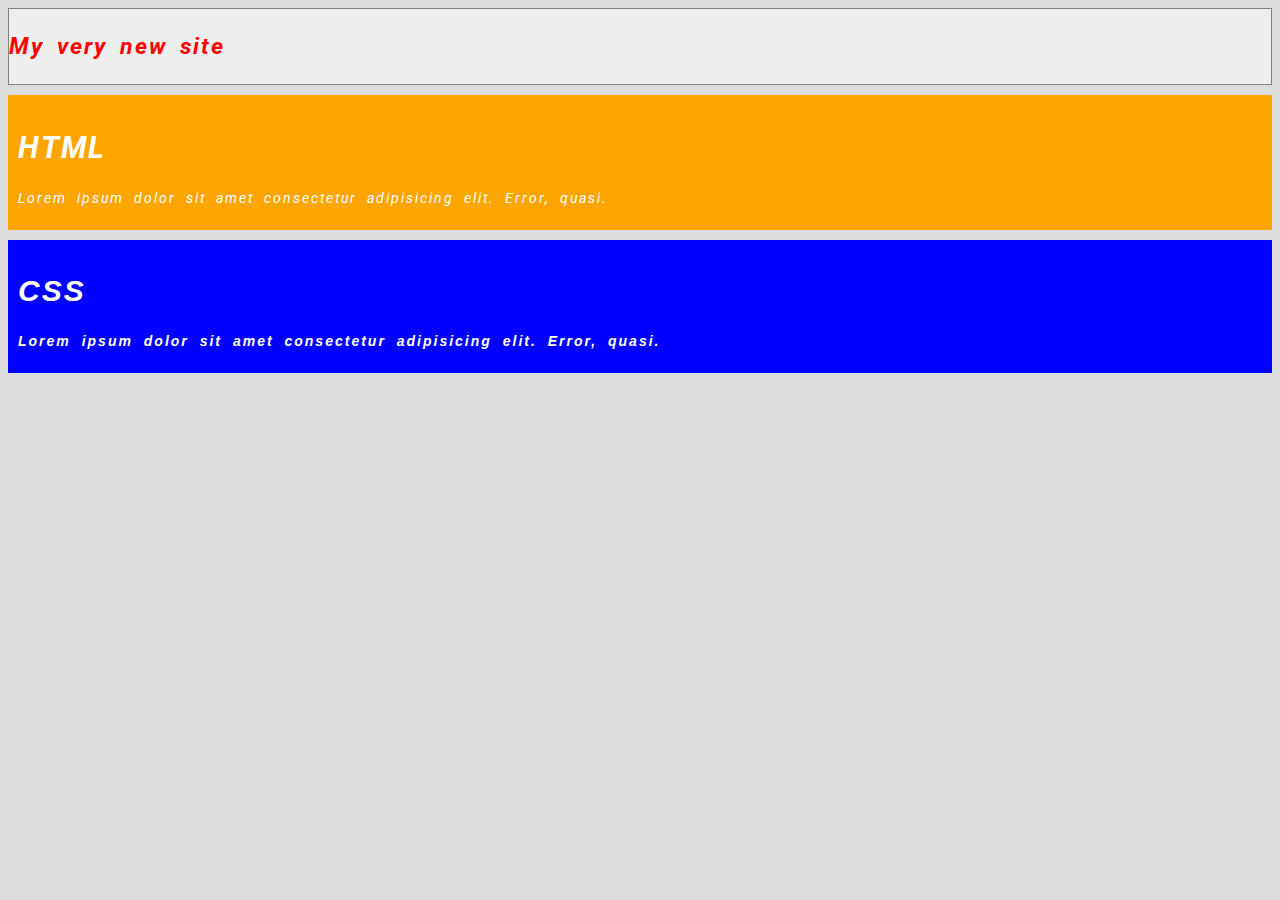
==== js/css.html @ 5427233a "basic css" ====
<!DOCTYPE html>
<html lang="en">
<head>
    <meta charset="UTF-8">
    <meta http-equiv="X-UA-Compatible" content="IE=edge">
    <meta name="viewport" content="width=device-width, initial-scale=1.0">
    <title>CSS course</title>
    <link rel="stylesheet" href="celectors.css">
    <link rel="stylesheet" href="fonts.css">
    <link href="https://fonts.googleapis.com/css?family=Indie+Flower:regular" rel="stylesheet" />
    
</head>
<body>
    <header id="header">
        <h3>My very new site</h3>
    </header>
    <div class="card html">
        <h2>HTML</h2>
        <p>Lorem ipsum dolor sit amet consectetur 
            adipisicing elit. Error, quasi.</p>
    </div>
    <div class="card css">
        <h2>CSS</h2>
        <p>Lorem ipsum dolor sit amet consectetur
            adipisicing elit. Error, quasi.</p>
    </div>
</body>
</html>
---- js/celectors.css ----
* {
    color-scheme: light;
}

header {
    border: 1px solid grey
}

h3 {
    color: red;
}

body {
    background: #ddd;
}

.card {
    padding: 10px;
    background: #fff;
    /* margin-bottom: 10px; */
}

.card p {
    font-size: 14px;
}

#header {
    background: #eee;
    /* padding: 10px; */
}
.html {
    background: orange;
    color: white;
}

.css {
    background: blue;
    color: white;
}

#header, .card {
    margin-bottom: 10px;
}
---- js/fonts.css ----
@import url('https://fonts.googleapis.com/css2?family=Roboto&display=swap');

body {
    font-family: 'Roboto'; 
    font-size: 18px;
    line-height: 1.6em;
    font-weight: bold;
    font: normal 20px 'Roboto', sans-serif;
    text-decoration: dotted;
    font-style: italic;
    letter-spacing: 2px;
    word-spacing: 5px;

}

.css {
    font-size: 20px;
    font-family: Verdana, Geneva, Tahoma, sans-serif;
    font-weight: bold;
}
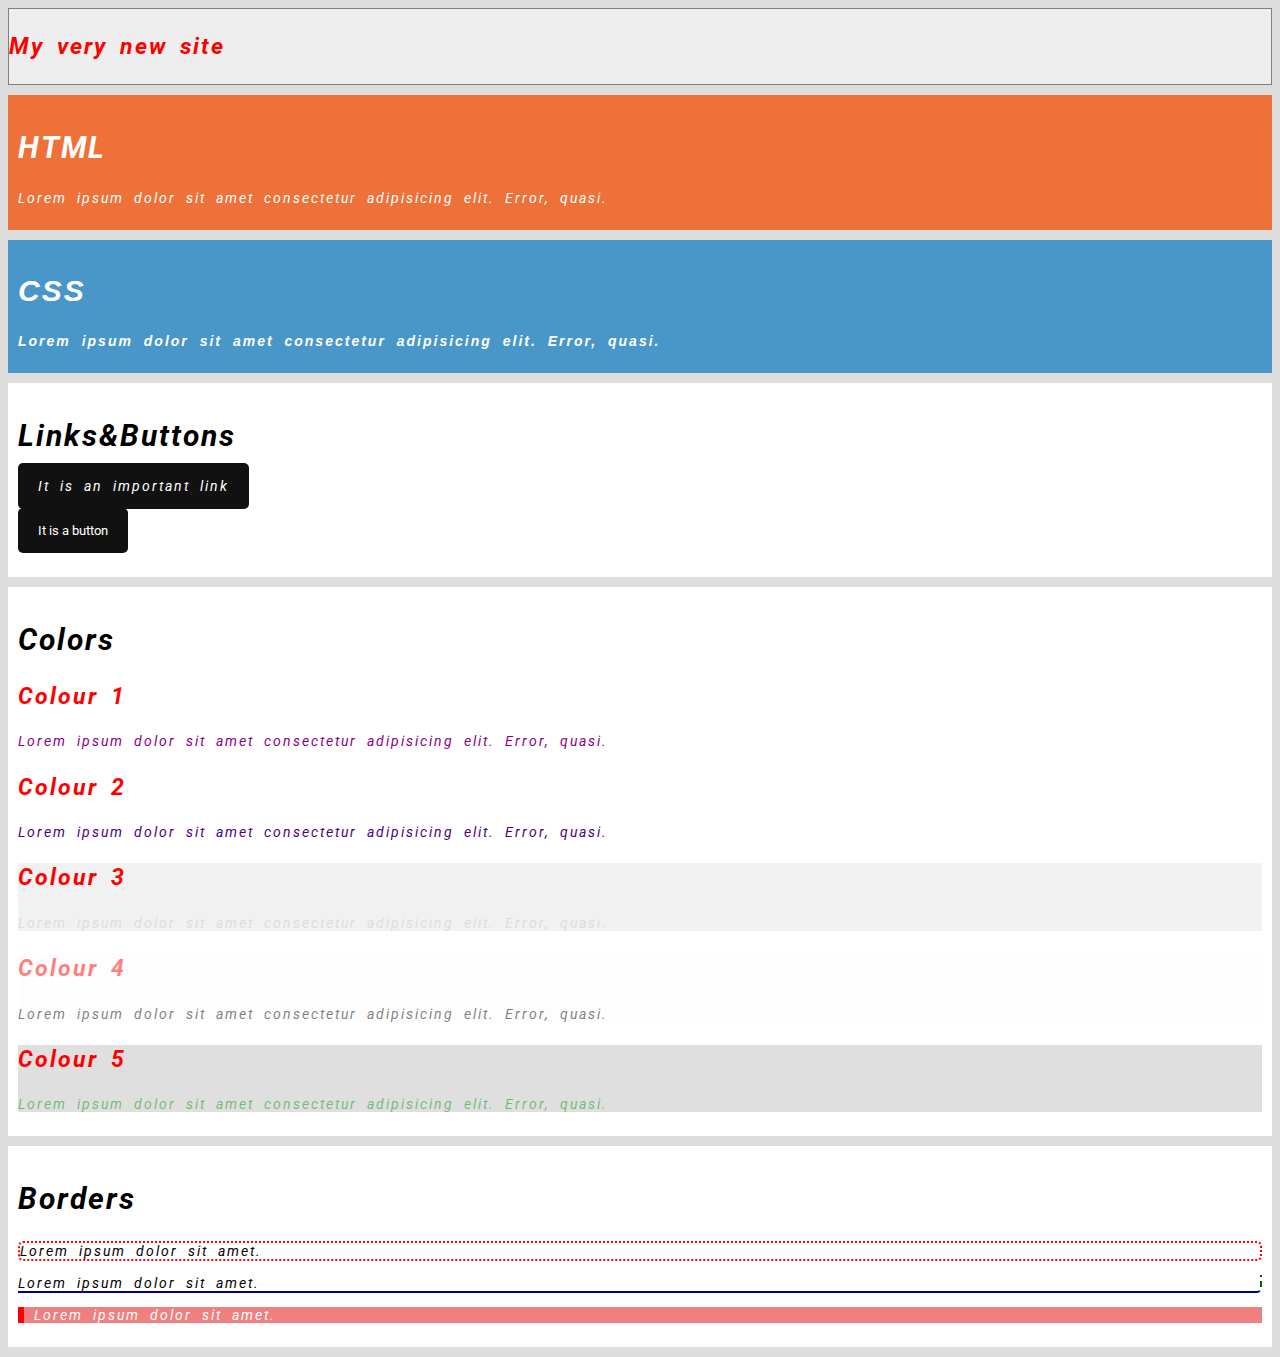
==== commit 66d34f0e: "some more css" ====
--- a/js/css.html
+++ b/js/css.html
@@ -7,6 +7,9 @@
     <title>CSS course</title>
     <link rel="stylesheet" href="celectors.css">
     <link rel="stylesheet" href="fonts.css">
+    <link rel="stylesheet" href="colours.css">
+    <link rel="stylesheet" href="borders.css">
+    <link rel="stylesheet" href="links.css">
     <link href="https://fonts.googleapis.com/css?family=Indie+Flower:regular" rel="stylesheet" />
     
 </head>
@@ -14,15 +17,65 @@
     <header id="header">
         <h3>My very new site</h3>
     </header>
+    <!-- html -->
     <div class="card html">
         <h2>HTML</h2>
         <p>Lorem ipsum dolor sit amet consectetur 
             adipisicing elit. Error, quasi.</p>
     </div>
+    <!-- css -->
     <div class="card css">
         <h2>CSS</h2>
         <p>Lorem ipsum dolor sit amet consectetur
             adipisicing elit. Error, quasi.</p>
     </div>
+    <!-- links & buttons -->
+<div class="card">
+    <h2>Links&Buttons</h2>
+    <p>
+        <a href="a"class="btn">It is an important link</a>
+    </p>
+<p>
+    <button class="btn">It is a button</button>
+</p>
+
+</div>
+    <!-- colors -->
+    <div class="card">
+        <h2>Colors</h2>
+        <div class="color-1">
+            <h3>Colour 1</h3>
+            <p>Lorem ipsum dolor sit amet consectetur
+                adipisicing elit. Error, quasi.</p>
+        </div>
+        <div class="color-2">
+            <h3>Colour 2</h3>
+            <p>Lorem ipsum dolor sit amet consectetur
+                adipisicing elit. Error, quasi.</p>
+        </div>
+        <div class="color-3">
+            <h3>Colour 3</h3>
+            <p>Lorem ipsum dolor sit amet consectetur
+                adipisicing elit. Error, quasi.</p>
+        </div>
+        <div class="color-4">
+            <h3>Colour 4</h3>
+            <p>Lorem ipsum dolor sit amet consectetur
+                adipisicing elit. Error, quasi.</p>
+        </div>
+        <div class="color-5">
+            <h3>Colour 5</h3>
+            <p>Lorem ipsum dolor sit amet consectetur
+                adipisicing elit. Error, quasi.</p>
+        </div>
+    </div>
+    <!-- borders -->
+<div class="card">
+    <h2>Borders</h2>
+    <p class="border-1">Lorem ipsum dolor sit amet.</p>
+    <p class="border-2">Lorem ipsum dolor sit amet.</p>
+    <p class="border-3">Lorem ipsum dolor sit amet.</p>
+    <div class="circle"></div>
+</div>
 </body>
 </html>--- a/js/celectors.css
+++ b/js/celectors.css
@@ -17,7 +17,7 @@
 .card {
     padding: 10px;
     background: #fff;
-    /* margin-bottom: 10px; */
+    margin-bottom: 10px;
 }
 
 .card p {
@@ -29,12 +29,12 @@
     /* padding: 10px; */
 }
 .html {
-    background: orange;
+    background: #ed7138;
     color: white;
 }
 
 .css {
-    background: blue;
+    background: #4997c8;
     color: white;
 }
 
--- a/js/colours.css
+++ b/js/colours.css
@@ -0,0 +1,32 @@
+
+.color-1 {
+color: darkmagenta;
+}
+/*RedGreenBlue */
+/* 00 - ff */
+.color-2 {
+color: #4b0082;
+/* color: #ff0000 = #f00 - red*/
+/* color: #00ff00 = #0f0 - green*/
+/* color: #0000ff = #00f - blue/
+/* color: #000000 = #000 - black absolute*/
+/* color: #ffffff = #fff - white absolute*/
+/* color: #eeeeee = #eee - grey*/
+/* color: #dddddd = #ddd - white almost*/
+/* color: #111111 = #111 - black almost*/
+
+}
+.color-3 {
+color: #ddd;
+background: #f1f1f1;
+}
+/* 0 - 255 */
+.color-4 {
+color: rgb(0, 0, 0);
+opacity: 0.5;
+background: #fdfdfd;
+}
+.color-5 {
+color: rgba(0, 150, 0, 0.5);
+background-color: #dfdfdf;
+}--- a/js/borders.css
+++ b/js/borders.css
@@ -0,0 +1,25 @@
+.border-1 {
+border-width: 2px; 
+border-style: solid; /* dashed*/
+border-color: red;
+/*border: 2px solid red; */
+border-radius: 5px;
+border-style: dotted;
+}
+/* .circle {
+    width: 50px;
+    height: 50px;
+    background: red;
+    border-radius: 50%;
+} */
+.border-2 {
+border-bottom: 2px solid darkblue; /*top, right, left*/
+border-right: 2px dashed darkgreen;
+border-end-end-radius: 5px;
+}
+.border-3 {
+border-left: 6px solid red;
+background: lightcoral;
+padding-left: 10px;
+color: #fff;
+}--- a/js/links.css
+++ b/js/links.css
@@ -0,0 +1,37 @@
+a {
+    color: #333;
+    text-decoration: none;
+    transition: all .2s;
+}
+
+a:hover {
+    /* color: orange; */
+    font-size: 2rem;
+}
+
+a:visited {
+    color: red;
+}
+
+a:active {
+    color: blue;
+}
+
+.css:hover {
+    background: red;
+}
+
+.btn {
+    background: #111;
+    padding: 15px 20px;
+    color: #fff;
+    border: none;
+    cursor: pointer;
+    border-radius: 5px;
+    font-family: inherit;
+}
+
+.btn:hover {
+    opacity: .8;
+    color: orange;
+}